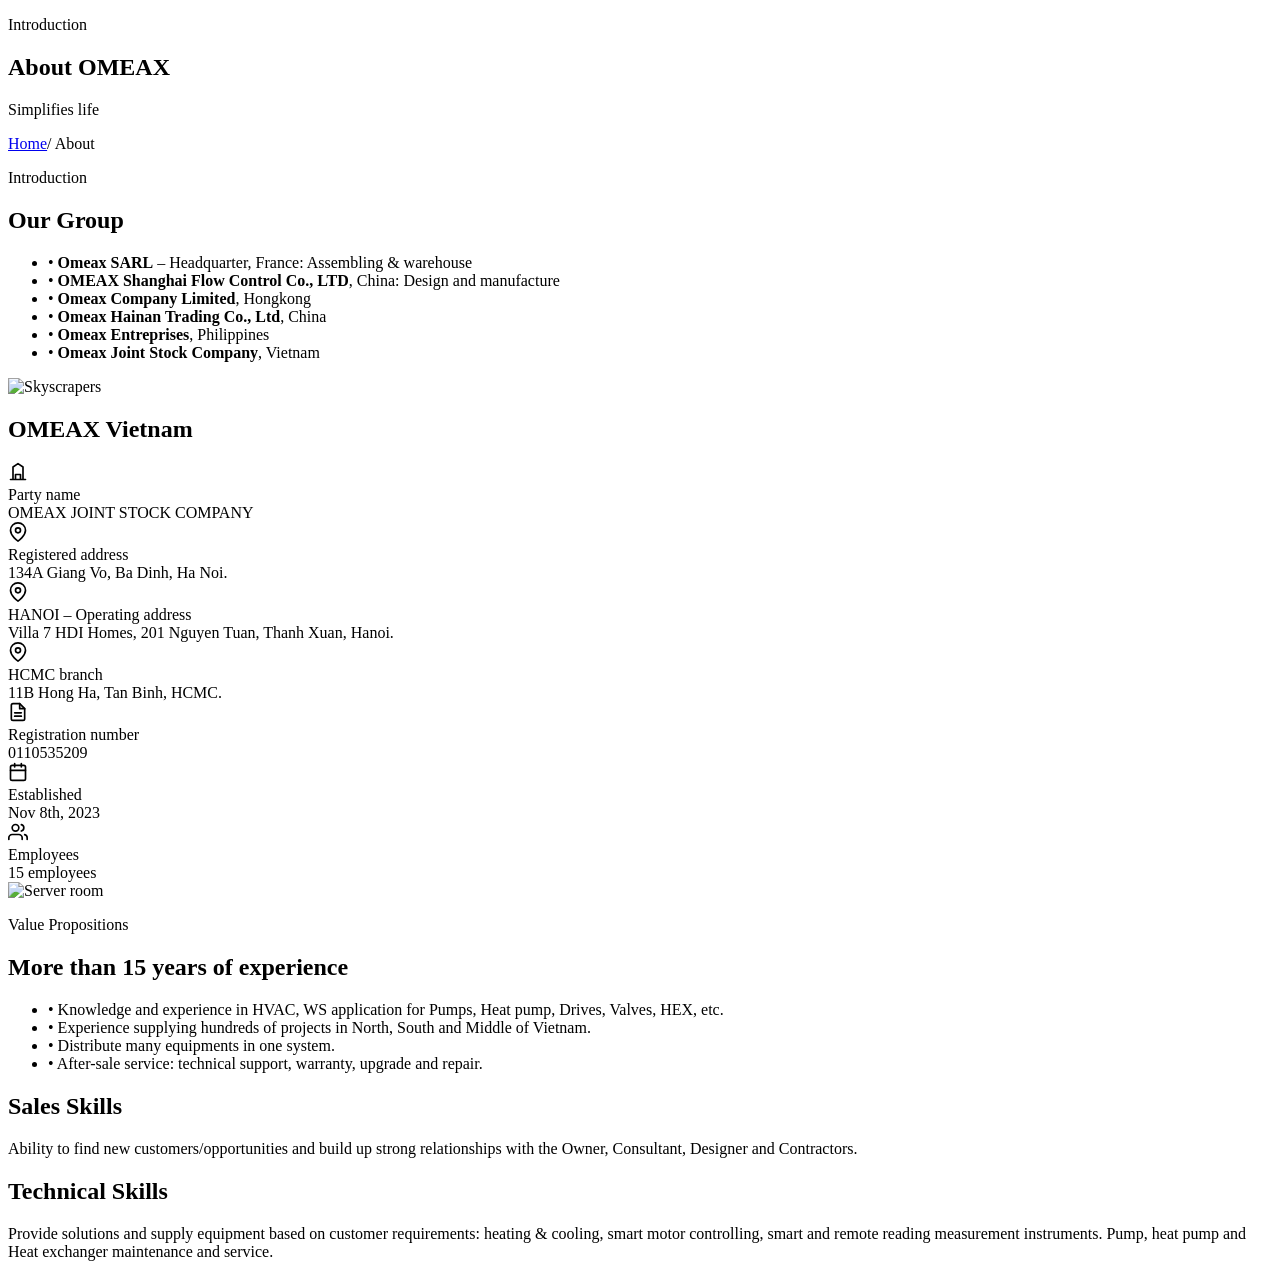
==== src/main/resources/templates/about.html @ 0eacc9e2 "Fix project root structure" ====
<!DOCTYPE html>
<html lang="en" xmlns:th="http://www.thymeleaf.org">
<head>
<th:block th:replace="~{fragments/layout :: head('About | OMEAX')}"></th:block>
<script type="application/ld+json">
{
  "@context": "https://schema.org",
  "@type": "BreadcrumbList",
  "itemListElement": [
    { "@type": "ListItem", "position": 1, "name": "Home", "item": "https://www.omeax.vn/" },
    { "@type": "ListItem", "position": 2, "name": "About", "item": "https://www.omeax.vn/about" }
  ]
}
</script>
</head>
<body>
<div th:replace="~{fragments/layout :: navbar}"></div>
<main id="main">

<section class="page-header">
  <div class="container">
    <p class="eyebrow">Introduction</p>
    <h1>About OMEAX</h1>
    <p class="subtitle">Simplifies life</p>
  </div>
</section>

<section class="crumb">
  <div class="container">
    <a href="/">Home</a><span class="sep">/</span>
    <span class="crumb-current" href="/about">About</span>
  </div>
</section>

<section>
  <div class="container">
    <div class="grid grid-2 grid-feature">
      <div>
        <p class="eyebrow">Introduction</p>
        <h2 class="section-title">Our Group</h2>
        <ul class="about-list">
          <li>• <b>Omeax SARL</b> – Headquarter, France: Assembling &amp; warehouse</li>
          <li>• <b>OMEAX Shanghai Flow Control Co., LTD</b>, China: Design and manufacture</li>
          <li>• <b>Omeax Company Limited</b>, Hongkong</li>
          <li>• <b>Omeax Hainan Trading Co., Ltd</b>, China</li>
          <li>• <b>Omeax Entreprises</b>, Philippines</li>
          <li>• <b>Omeax Joint Stock Company</b>, Vietnam</li>
        </ul>
      </div>
      <img src="/images/about_skyscraper.webp" alt="Skyscrapers" fetchpriority="high" decoding="async" class="about-img"/>
    </div>
  </div>
</section>

<section class="bg-secondary">
  <div class="container">
    <h2 class="section-title text-center">OMEAX Vietnam</h2>
    <div class="grid grid-2 about-info-grid">
      <div class="info-card">
        <div class="ic"><svg width="20" height="20" viewBox="0 0 24 24" fill="none" stroke="currentColor" stroke-width="2" stroke-linecap="round" stroke-linejoin="round"><path d="M3 21h18M6 21V6l6-4 6 4v15M9 21v-6h6v6"/></svg></div>
        <div><div class="lbl">Party name</div><div class="val">OMEAX JOINT STOCK COMPANY</div></div>
      </div>
      <div class="info-card">
        <div class="ic"><svg width="20" height="20" viewBox="0 0 24 24" fill="none" stroke="currentColor" stroke-width="2" stroke-linecap="round" stroke-linejoin="round"><path d="M21 10c0 7-9 13-9 13S3 17 3 10a9 9 0 0118 0z"/><circle cx="12" cy="10" r="3"/></svg></div>
        <div><div class="lbl">Registered address</div><div class="val">134A Giang Vo, Ba Dinh, Ha Noi.</div></div>
      </div>
      <div class="info-card">
        <div class="ic"><svg width="20" height="20" viewBox="0 0 24 24" fill="none" stroke="currentColor" stroke-width="2" stroke-linecap="round" stroke-linejoin="round"><path d="M21 10c0 7-9 13-9 13S3 17 3 10a9 9 0 0118 0z"/><circle cx="12" cy="10" r="3"/></svg></div>
        <div><div class="lbl">HANOI – Operating address</div><div class="val">Villa 7 HDI Homes, 201 Nguyen Tuan, Thanh Xuan, Hanoi.</div></div>
      </div>
      <div class="info-card">
        <div class="ic"><svg width="20" height="20" viewBox="0 0 24 24" fill="none" stroke="currentColor" stroke-width="2" stroke-linecap="round" stroke-linejoin="round"><path d="M21 10c0 7-9 13-9 13S3 17 3 10a9 9 0 0118 0z"/><circle cx="12" cy="10" r="3"/></svg></div>
        <div><div class="lbl">HCMC branch</div><div class="val">11B Hong Ha, Tan Binh, HCMC.</div></div>
      </div>
      <div class="info-card">
        <div class="ic"><svg width="20" height="20" viewBox="0 0 24 24" fill="none" stroke="currentColor" stroke-width="2" stroke-linecap="round" stroke-linejoin="round"><path d="M14 2H6a2 2 0 00-2 2v16a2 2 0 002 2h12a2 2 0 002-2V8z"/><polyline points="14 2 14 8 20 8"/><line x1="16" y1="13" x2="8" y2="13"/><line x1="16" y1="17" x2="8" y2="17"/></svg></div>
        <div><div class="lbl">Registration number</div><div class="val">0110535209</div></div>
      </div>
      <div class="info-card">
        <div class="ic"><svg width="20" height="20" viewBox="0 0 24 24" fill="none" stroke="currentColor" stroke-width="2" stroke-linecap="round" stroke-linejoin="round"><rect x="3" y="4" width="18" height="18" rx="2" ry="2"/><line x1="16" y1="2" x2="16" y2="6"/><line x1="8" y1="2" x2="8" y2="6"/><line x1="3" y1="10" x2="21" y2="10"/></svg></div>
        <div><div class="lbl">Established</div><div class="val">Nov 8th, 2023</div></div>
      </div>
      <div class="info-card">
        <div class="ic"><svg width="20" height="20" viewBox="0 0 24 24" fill="none" stroke="currentColor" stroke-width="2" stroke-linecap="round" stroke-linejoin="round"><path d="M17 21v-2a4 4 0 00-4-4H5a4 4 0 00-4 4v2"/><circle cx="9" cy="7" r="4"/><path d="M23 21v-2a4 4 0 00-3-3.87"/><path d="M16 3.13a4 4 0 010 7.75"/></svg></div>
        <div><div class="lbl">Employees</div><div class="val">15 employees</div></div>
      </div>
    </div>
  </div>
</section>

<section>
  <div class="container">
    <div class="grid grid-2 grid-feature">
      <img src="/images/about_skyscraper.webp" alt="Server room" loading="lazy" decoding="async" class="about-img"/>
      <div>
        <p class="eyebrow">Value Propositions</p>
        <h2 class="section-title">More than 15 years of experience</h2>
        <ul class="about-list">
          <li>• Knowledge and experience in HVAC, WS application for Pumps, Heat pump, Drives, Valves, HEX, etc.</li>
          <li>• Experience supplying hundreds of projects in North, South and Middle of Vietnam.</li>
          <li>• Distribute many equipments in one system.</li>
          <li>• After-sale service: technical support, warranty, upgrade and repair.</li>
        </ul>
      </div>
    </div>
  </div>
</section>

<section class="bg-secondary">
  <div class="container">
    <div class="grid grid-2">
      <div class="spec-card"><h2>Sales Skills</h2><p class="spec-text">Ability to find new customers/opportunities and build up strong relationships with the Owner, Consultant, Designer and Contractors.</p></div>
      <div class="spec-card"><h2>Technical Skills</h2><p class="spec-text">Provide solutions and supply equipment based on customer requirements: heating &amp; cooling, smart motor controlling, smart and remote reading measurement instruments. Pump, heat pump and Heat exchanger maintenance and service.</p></div>
    </div>
  </div>
</section>

</main>
<div th:replace="~{fragments/layout :: ticker-home}"></div>
<div th:replace="~{fragments/layout :: footer}"></div>
</body>
</html>
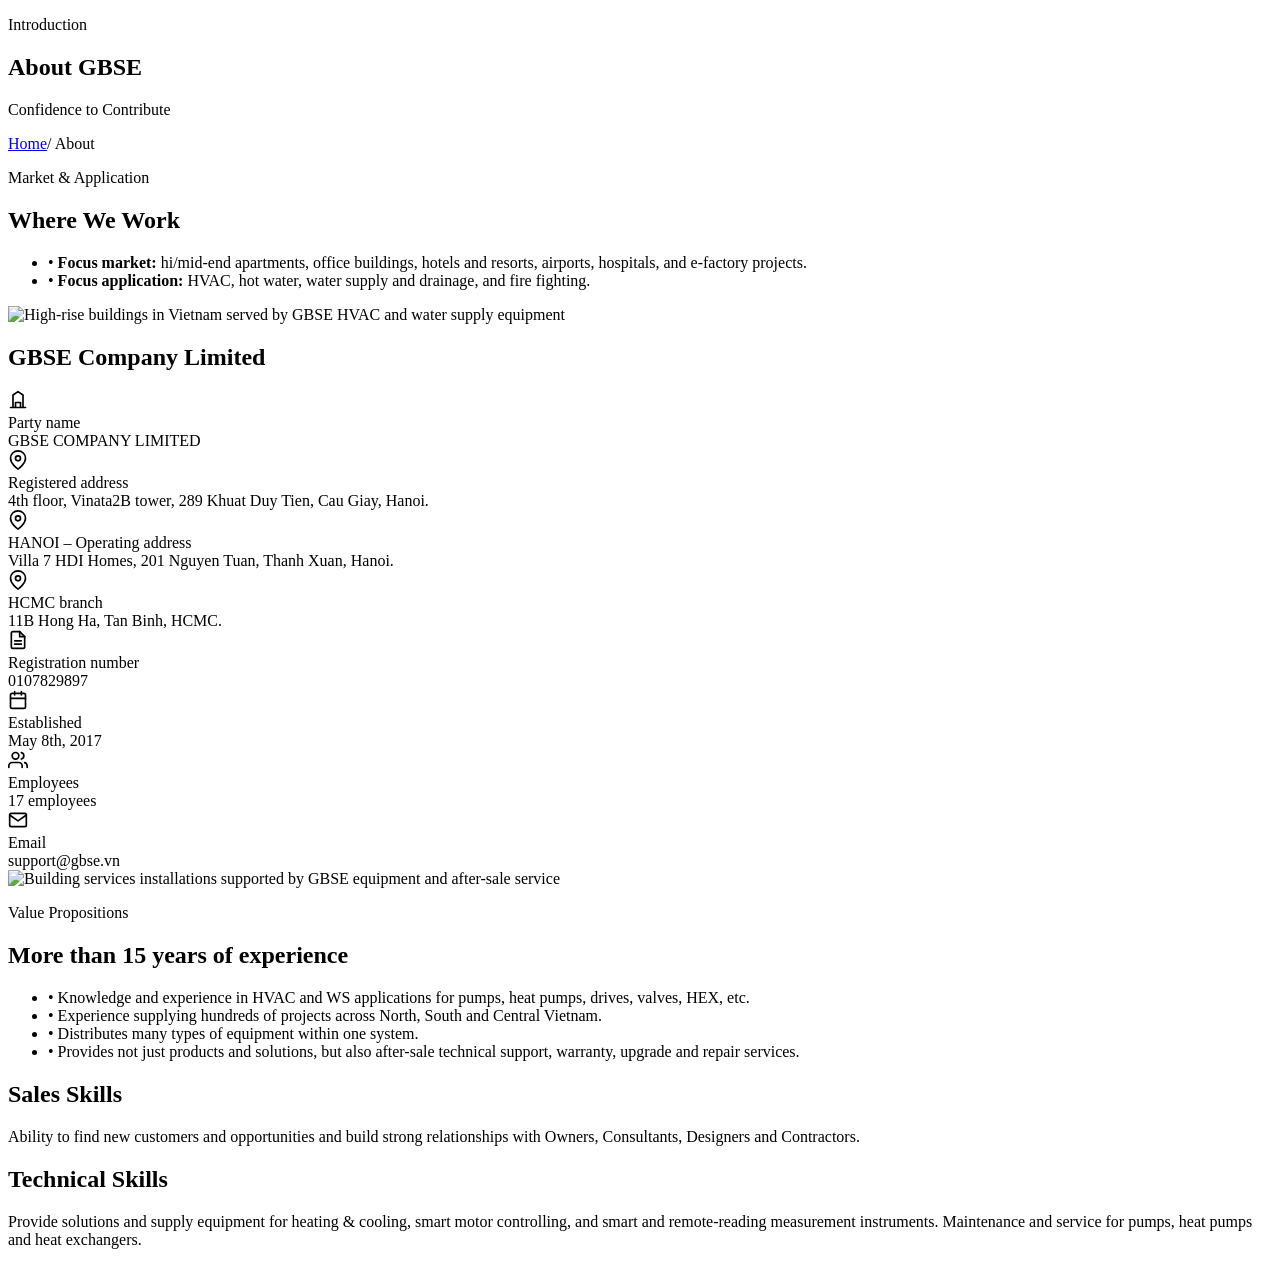
==== commit 80d4fbfa: "demo" ====
--- a/src/main/resources/templates/about.html
+++ b/src/main/resources/templates/about.html
@@ -1,14 +1,14 @@
 <!DOCTYPE html>
 <html lang="en" xmlns:th="http://www.thymeleaf.org">
 <head>
-<th:block th:replace="~{fragments/layout :: head('About | OMEAX')}"></th:block>
+<th:block th:replace="~{fragments/layout :: head('About | GBSE')}"></th:block>
 <script type="application/ld+json">
 {
   "@context": "https://schema.org",
   "@type": "BreadcrumbList",
   "itemListElement": [
-    { "@type": "ListItem", "position": 1, "name": "Home", "item": "https://www.omeax.vn/" },
-    { "@type": "ListItem", "position": 2, "name": "About", "item": "https://www.omeax.vn/about" }
+    { "@type": "ListItem", "position": 1, "name": "Home", "item": "/" },
+    { "@type": "ListItem", "position": 2, "name": "About", "item": "/about" }
   ]
 }
 </script>
@@ -20,8 +20,8 @@
 <section class="page-header">
   <div class="container">
     <p class="eyebrow">Introduction</p>
-    <h1>About OMEAX</h1>
-    <p class="subtitle">Simplifies life</p>
+    <h1>About GBSE</h1>
+    <p class="subtitle">Confidence to Contribute</p>
   </div>
 </section>
 
@@ -36,33 +36,29 @@
   <div class="container">
     <div class="grid grid-2 grid-feature">
       <div>
-        <p class="eyebrow">Introduction</p>
-        <h2 class="section-title">Our Group</h2>
+        <p class="eyebrow">Market &amp; Application</p>
+        <h2 class="section-title">Where We Work</h2>
         <ul class="about-list">
-          <li>• <b>Omeax SARL</b> – Headquarter, France: Assembling &amp; warehouse</li>
-          <li>• <b>OMEAX Shanghai Flow Control Co., LTD</b>, China: Design and manufacture</li>
-          <li>• <b>Omeax Company Limited</b>, Hongkong</li>
-          <li>• <b>Omeax Hainan Trading Co., Ltd</b>, China</li>
-          <li>• <b>Omeax Entreprises</b>, Philippines</li>
-          <li>• <b>Omeax Joint Stock Company</b>, Vietnam</li>
+          <li>• <b>Focus market:</b> hi/mid-end apartments, office buildings, hotels and resorts, airports, hospitals, and e-factory projects.</li>
+          <li>• <b>Focus application:</b> HVAC, hot water, water supply and drainage, and fire fighting.</li>
         </ul>
       </div>
-      <img src="/images/about_skyscraper.webp" alt="Skyscrapers" fetchpriority="high" decoding="async" class="about-img"/>
+      <img src="/images/about1.webp" alt="High-rise buildings in Vietnam served by GBSE HVAC and water supply equipment" fetchpriority="high" decoding="async" class="about-img"/>
     </div>
   </div>
 </section>
 
 <section class="bg-secondary">
   <div class="container">
-    <h2 class="section-title text-center">OMEAX Vietnam</h2>
+    <h2 class="section-title text-center">GBSE Company Limited</h2>
     <div class="grid grid-2 about-info-grid">
       <div class="info-card">
         <div class="ic"><svg width="20" height="20" viewBox="0 0 24 24" fill="none" stroke="currentColor" stroke-width="2" stroke-linecap="round" stroke-linejoin="round"><path d="M3 21h18M6 21V6l6-4 6 4v15M9 21v-6h6v6"/></svg></div>
-        <div><div class="lbl">Party name</div><div class="val">OMEAX JOINT STOCK COMPANY</div></div>
+        <div><div class="lbl">Party name</div><div class="val">GBSE COMPANY LIMITED</div></div>
       </div>
       <div class="info-card">
         <div class="ic"><svg width="20" height="20" viewBox="0 0 24 24" fill="none" stroke="currentColor" stroke-width="2" stroke-linecap="round" stroke-linejoin="round"><path d="M21 10c0 7-9 13-9 13S3 17 3 10a9 9 0 0118 0z"/><circle cx="12" cy="10" r="3"/></svg></div>
-        <div><div class="lbl">Registered address</div><div class="val">134A Giang Vo, Ba Dinh, Ha Noi.</div></div>
+        <div><div class="lbl">Registered address</div><div class="val">4th floor, Vinata2B tower, 289 Khuat Duy Tien, Cau Giay, Hanoi.</div></div>
       </div>
       <div class="info-card">
         <div class="ic"><svg width="20" height="20" viewBox="0 0 24 24" fill="none" stroke="currentColor" stroke-width="2" stroke-linecap="round" stroke-linejoin="round"><path d="M21 10c0 7-9 13-9 13S3 17 3 10a9 9 0 0118 0z"/><circle cx="12" cy="10" r="3"/></svg></div>
@@ -74,15 +70,19 @@
       </div>
       <div class="info-card">
         <div class="ic"><svg width="20" height="20" viewBox="0 0 24 24" fill="none" stroke="currentColor" stroke-width="2" stroke-linecap="round" stroke-linejoin="round"><path d="M14 2H6a2 2 0 00-2 2v16a2 2 0 002 2h12a2 2 0 002-2V8z"/><polyline points="14 2 14 8 20 8"/><line x1="16" y1="13" x2="8" y2="13"/><line x1="16" y1="17" x2="8" y2="17"/></svg></div>
-        <div><div class="lbl">Registration number</div><div class="val">0110535209</div></div>
+        <div><div class="lbl">Registration number</div><div class="val">0107829897</div></div>
       </div>
       <div class="info-card">
         <div class="ic"><svg width="20" height="20" viewBox="0 0 24 24" fill="none" stroke="currentColor" stroke-width="2" stroke-linecap="round" stroke-linejoin="round"><rect x="3" y="4" width="18" height="18" rx="2" ry="2"/><line x1="16" y1="2" x2="16" y2="6"/><line x1="8" y1="2" x2="8" y2="6"/><line x1="3" y1="10" x2="21" y2="10"/></svg></div>
-        <div><div class="lbl">Established</div><div class="val">Nov 8th, 2023</div></div>
+        <div><div class="lbl">Established</div><div class="val">May 8th, 2017</div></div>
       </div>
       <div class="info-card">
         <div class="ic"><svg width="20" height="20" viewBox="0 0 24 24" fill="none" stroke="currentColor" stroke-width="2" stroke-linecap="round" stroke-linejoin="round"><path d="M17 21v-2a4 4 0 00-4-4H5a4 4 0 00-4 4v2"/><circle cx="9" cy="7" r="4"/><path d="M23 21v-2a4 4 0 00-3-3.87"/><path d="M16 3.13a4 4 0 010 7.75"/></svg></div>
-        <div><div class="lbl">Employees</div><div class="val">15 employees</div></div>
+        <div><div class="lbl">Employees</div><div class="val">17 employees</div></div>
+      </div>
+      <div class="info-card">
+        <div class="ic"><svg width="20" height="20" viewBox="0 0 24 24" fill="none" stroke="currentColor" stroke-width="2" stroke-linecap="round" stroke-linejoin="round"><rect x="2" y="4" width="20" height="16" rx="2"/><path d="M22 6l-10 7L2 6"/></svg></div>
+        <div><div class="lbl">Email</div><div class="val">support@gbse.vn</div></div>
       </div>
     </div>
   </div>
@@ -91,15 +91,15 @@
 <section>
   <div class="container">
     <div class="grid grid-2 grid-feature">
-      <img src="/images/about_skyscraper.webp" alt="Server room" loading="lazy" decoding="async" class="about-img"/>
+      <img src="/images/about2.webp" alt="Building services installations supported by GBSE equipment and after-sale service" loading="lazy" decoding="async" class="about-img"/>
       <div>
         <p class="eyebrow">Value Propositions</p>
         <h2 class="section-title">More than 15 years of experience</h2>
         <ul class="about-list">
-          <li>• Knowledge and experience in HVAC, WS application for Pumps, Heat pump, Drives, Valves, HEX, etc.</li>
-          <li>• Experience supplying hundreds of projects in North, South and Middle of Vietnam.</li>
-          <li>• Distribute many equipments in one system.</li>
-          <li>• After-sale service: technical support, warranty, upgrade and repair.</li>
+          <li>• Knowledge and experience in HVAC and WS applications for pumps, heat pumps, drives, valves, HEX, etc.</li>
+          <li>• Experience supplying hundreds of projects across North, South and Central Vietnam.</li>
+          <li>• Distributes many types of equipment within one system.</li>
+          <li>• Provides not just products and solutions, but also after-sale technical support, warranty, upgrade and repair services.</li>
         </ul>
       </div>
     </div>
@@ -109,8 +109,8 @@
 <section class="bg-secondary">
   <div class="container">
     <div class="grid grid-2">
-      <div class="spec-card"><h2>Sales Skills</h2><p class="spec-text">Ability to find new customers/opportunities and build up strong relationships with the Owner, Consultant, Designer and Contractors.</p></div>
-      <div class="spec-card"><h2>Technical Skills</h2><p class="spec-text">Provide solutions and supply equipment based on customer requirements: heating &amp; cooling, smart motor controlling, smart and remote reading measurement instruments. Pump, heat pump and Heat exchanger maintenance and service.</p></div>
+      <div class="spec-card"><h2>Sales Skills</h2><p class="spec-text">Ability to find new customers and opportunities and build strong relationships with Owners, Consultants, Designers and Contractors.</p></div>
+      <div class="spec-card"><h2>Technical Skills</h2><p class="spec-text">Provide solutions and supply equipment for heating &amp; cooling, smart motor controlling, and smart and remote-reading measurement instruments. Maintenance and service for pumps, heat pumps and heat exchangers.</p></div>
     </div>
   </div>
 </section>
